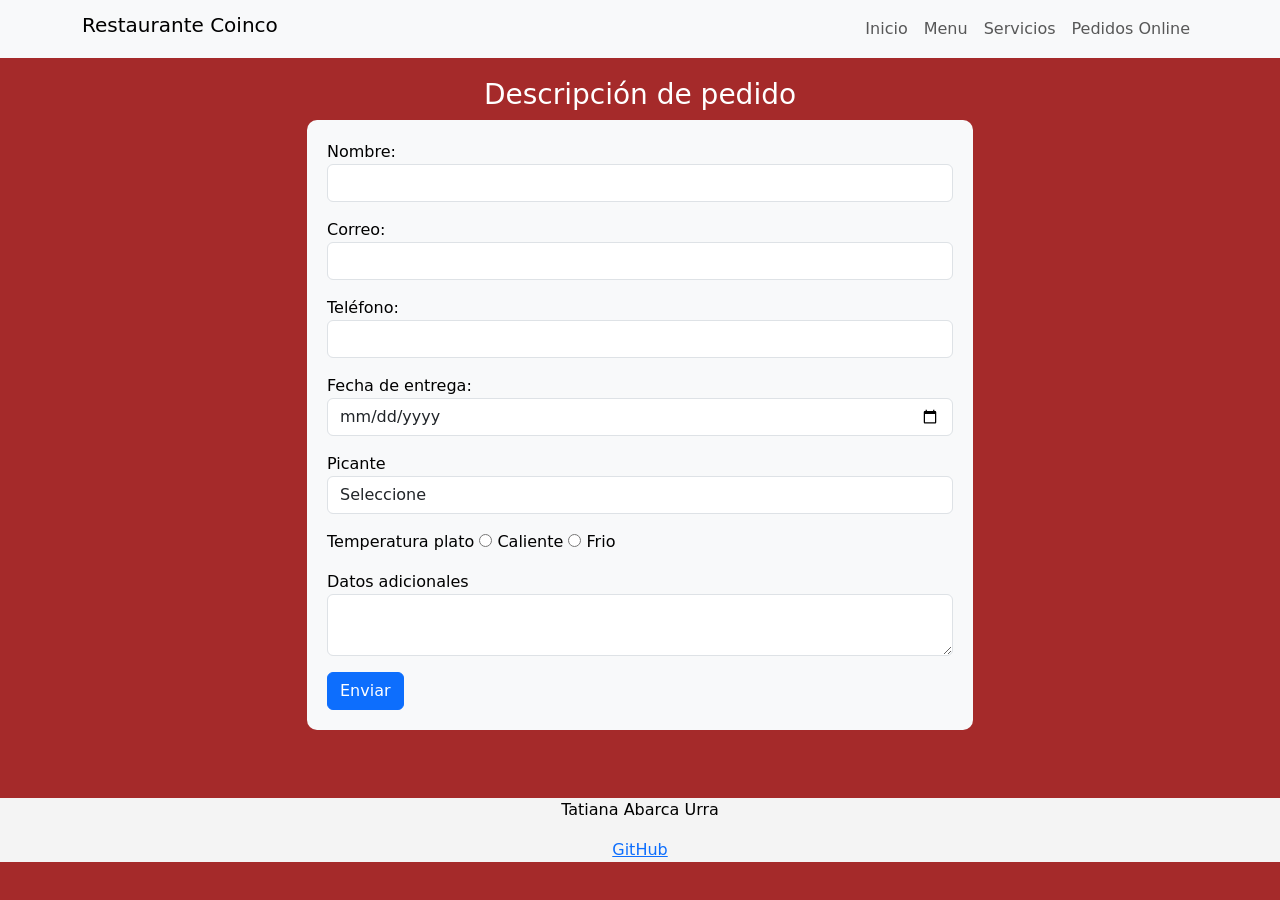
==== pedidos_online.html @ a4eff591 "Prueba 1 HTML" ====
<!DOCTYPE html>
<html lang="es">

<head>
    <meta charset="UTF-8">
    <meta name="viewport" content="width=device-width, initial-scale=1.0">
    <link rel="stylesheet" href="https://cdnjs.cloudflare.com/ajax/libs/bootstrap/5.3.8/css/bootstrap.min.css"
        integrity="sha512-2bBQCjcnw658Lho4nlXJcc6WkV/UxpE/sAokbXPxQNGqmNdQrWqtw26Ns9kFF/yG792pKR1Sx8/Y1Lf1XN4GKA=="
        crossorigin="anonymous" referrerpolicy="no-referrer" />
    <link rel="stylesheet" href="css/main.css">
    <title>Prueba</title>
</head>

<body>
    <nav class="navbar navbar-expand-lg navbar-light bg-light">
        <div class="container">
            <h1 class="navbar-brand" href="index.html">Restaurante Coinco</h1>
            <div class="navbar-nav">
                <a class="nav-link" href="index.html">Inicio</a>
                <a class="nav-link" href="menu.html">Menu</a>
                <a class="nav-link" href="servicios.html">Servicios</a>
                <a class="nav-link" href="pedidos_online.html">Pedidos Online</a>
            </div>
        </div>
    </nav>

    <main>
        <h3 class="text-center">Descripción de pedido</h3>

        <form>
            <div class="mb-3">

                <label for="text">Nombre:</label>
                <input class="form-control" id="text" name="text" required>

            </div>
            <div class="mb-3">

                <label for="email">Correo:</label>
                <input type="email" class="form-control" id="email" name="email" required>

            </div>

            <div class="mb-3">

                <label for="phone">Teléfono:</label>
                <input type="number" class="form-control" id="phone" name="phone" required>
            </div>

            <div class="mb-3">
                <label for="date">Fecha de entrega:</label>
                <input type="date" class="form-control" id="date" name="date" required>
            </div>

            <div class="mb-3">
                <label for="spicy">Picante</label>
                <select class="form-control" id="spicy" name="spicy" required>
                    <option value="">Seleccione</option>
                    <option value="si">Sí</option>
                    <option value="no">No</option>
                </select>
            </div>

            <div class="mb-3">
                <label for="temperature">Temperatura plato</label>
                <input type="radio" name="temperature" id="caliente" value="caliente">
                <label for="caliente">Caliente</label>
                <input type="radio" name="temperature" id="frio" value="frio">
                <label for="frio">Frio</label>
            </div>
            <div class="mb-3">

                <label for="additional">Datos adicionales</label>
                <textarea class="form-control" id="additional" name="additional" required></textarea>

            </div>

            <button type="submit" class="btn btn-primary">Enviar</button>








        </form>

    </main>

    <footer class="footer-simple text-center mt-5">
        <p>Tatiana Abarca Urra</p>
        <a href="https://github.com/TatiDT/actividades-de-HTML" target="_blank">GitHub</a>
    </footer>

</body>

</html>
---- css/main.css ----
.texto-inicio {
    font-size: 60px;
    color: white;
    margin-bottom: 20px;
}



navbar {
    background-color: brown;
}

body{
    color: white;
    background-color: brown;
    margin: 0;
    padding: 0;
}

footer {
    color: black;
    background-color: rgb(244, 244, 244);
    text-align: center;
    padding: 0;
    

}

main{
    padding: 20px;
    
}

form {
    max-width: 666px;
    margin: 0 auto;
    padding: 20px;
    background-color: #f8f9fa;
    border-radius: 10px;
    color: black;
}

navbar-barand {
    font-size: 50px;
    font-weight: bold;
    color: white;
}

nav-link {
    color: black;
    font-size: 18px;
    margin-right: 15px;
}

.texto-servicio {
    padding-right: 100px;
    font-size: 28px;
    margin-top: 20px;
}

.FOTO-SERVICIO {
    border-radius: 20px;
    padding-left: 300px;
    margin: 15px 0; 
}
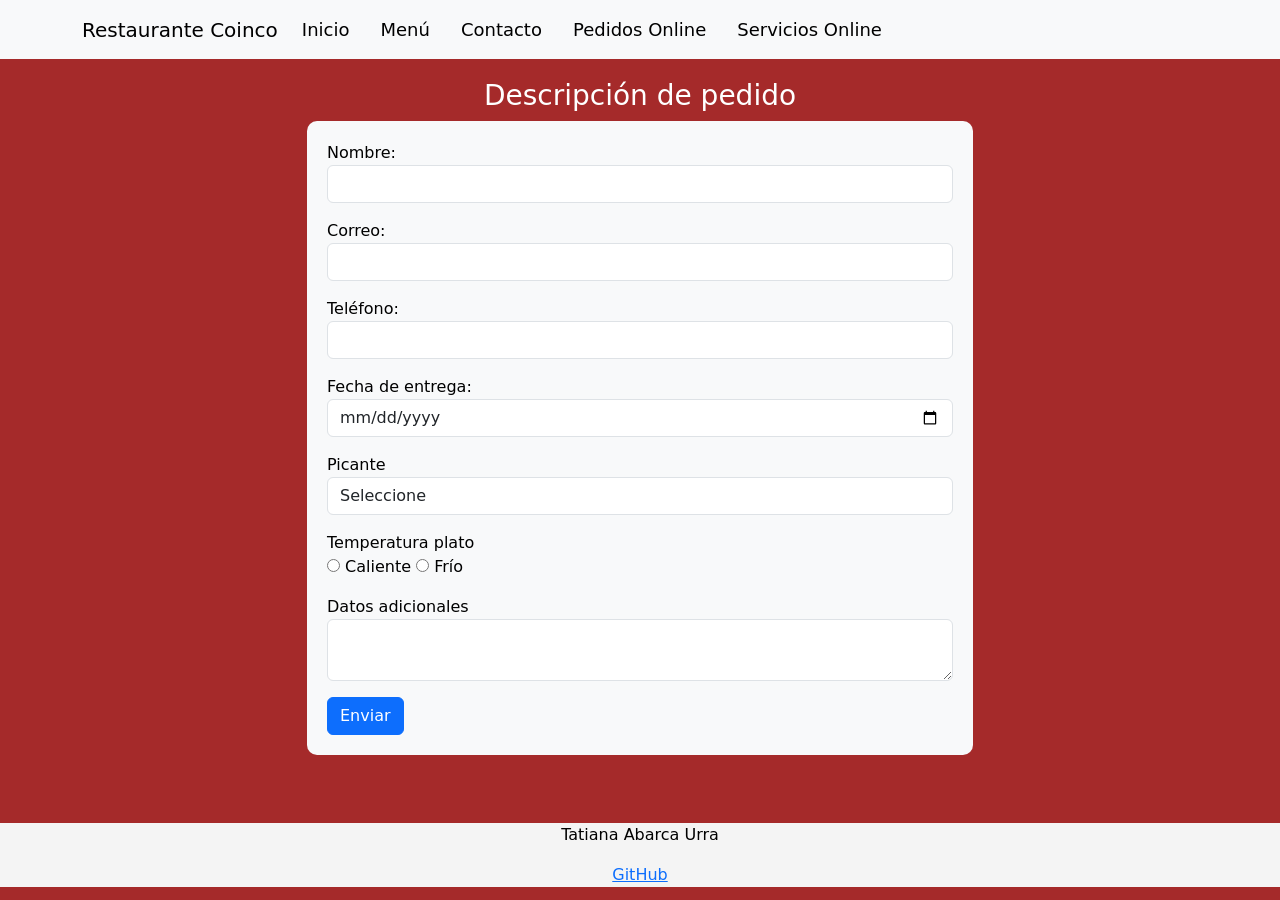
==== commit 045c4ab4: "Correccion de la prueba" ====
--- a/pedidos_online.html
+++ b/pedidos_online.html
@@ -7,23 +7,40 @@
     <link rel="stylesheet" href="https://cdnjs.cloudflare.com/ajax/libs/bootstrap/5.3.8/css/bootstrap.min.css"
         integrity="sha512-2bBQCjcnw658Lho4nlXJcc6WkV/UxpE/sAokbXPxQNGqmNdQrWqtw26Ns9kFF/yG792pKR1Sx8/Y1Lf1XN4GKA=="
         crossorigin="anonymous" referrerpolicy="no-referrer" />
-    <link rel="stylesheet" href="css/main.css">
+    <link rel="stylesheet" href="css/estilos.css">
     <title>Prueba</title>
 </head>
 
 <body>
     <nav class="navbar navbar-expand-lg navbar-light bg-light">
-        <div class="container">
-            <h1 class="navbar-brand" href="index.html">Restaurante Coinco</h1>
-            <div class="navbar-nav">
-                <a class="nav-link" href="index.html">Inicio</a>
-                <a class="nav-link" href="menu.html">Menu</a>
-                <a class="nav-link" href="servicios.html">Servicios</a>
-                <a class="nav-link" href="pedidos_online.html">Pedidos Online</a>
-            </div>
+    <div class="container">
+        <a class="navbar-brand" href="index.html">Restaurante Coinco</a>
+
+        <button class="navbar-toggler" type="button" data-bs-toggle="collapse" data-bs-target="#menu">
+            <span class="navbar-toggler-icon"></span>
+        </button>
+
+        <div class="collapse navbar-collapse" id="menu">
+            <ul class="navbar-nav">
+                <li class="nav-item">
+                    <a class="nav-link" href="index.html">Inicio</a>
+                </li>
+                <li class="nav-item">
+                    <a class="nav-link" href="menu.html">Menú</a>
+                </li>
+                <li class="nav-item">
+                    <a class="nav-link" href="contacto.html">Contacto</a>
+                </li>
+                <li class="nav-item">
+                    <a class="nav-link" href="pedidos_online.html">Pedidos Online</a>
+                </li>
+                <li class="nav-item">
+                    <a class="nav-link" href="servicios_online.html">Servicios Online</a>
+                </li>
+            </ul>
         </div>
-    </nav>
-
+    </div>
+</nav>
     <main>
         <h3 class="text-center">Descripción de pedido</h3>
 
@@ -62,11 +79,12 @@
             </div>
 
             <div class="mb-3">
-                <label for="temperature">Temperatura plato</label>
-                <input type="radio" name="temperature" id="caliente" value="caliente">
+                <label for="temperature">Temperatura plato</label><br>
+                <input type="radio" name="temperature" id="caliente" value="caliente" required>
                 <label for="caliente">Caliente</label>
-                <input type="radio" name="temperature" id="frio" value="frio">
-                <label for="frio">Frio</label>
+
+                <input type="radio" name="temperature" id="frio" value="frio" required>
+                <label for="frio">Frío</label>
             </div>
             <div class="mb-3">
 
--- a/css/estilos.css
+++ b/css/estilos.css
@@ -0,0 +1,69 @@
+
+.texto-inicio {            
+    font-size: 60px;
+    color: white;
+    margin-bottom: 20px;
+}
+/*tetxto-inicio es el nombre de la clase, se le asigna un tamaño de letra de 60px, color blanco y un margen inferior de 20px*/
+
+
+
+.navbar {
+    background-color: brown;
+}
+
+body{
+    color: white;
+    background-color: brown;
+    margin: 0;
+    padding: 0;
+}
+
+footer {
+    color: black;
+    background-color: rgb(244, 244, 244);
+    text-align: center;
+    padding: 0;
+    
+
+}
+
+main{
+    padding: 20px;
+    
+}
+
+form {
+    max-width: 666px;
+    margin: 0 auto;
+    padding: 20px;
+    background-color: #f8f9fa;
+    border-radius: 10px;
+    color: black;
+}
+
+.navbar-barand {
+    font-size: 50px;
+    font-weight: bold;
+    color: white;
+}
+
+.nav-link {
+    color: black;
+    font-size: 18px;
+    margin-right: 15px;
+}
+
+.texto-servicio {
+    padding-right: 100px;
+    font-size: 28px;
+    margin-top: 20px;
+}
+/*mi clase propia para el texto de los servicios con un tamaño de letra de 28px un margen superior de 20px y un padding a la derecha de 100px*/
+
+.FOTO-SERVICIO {
+    border-radius: 20px;
+    padding-left: 300px;
+    margin: 15px 0; 
+}
+/* esta clase es para estilizar la imagen de los servicios con un borde redondeado de 20px, un padding a la izquierda de 300px y un margen vertical de 15px*/
